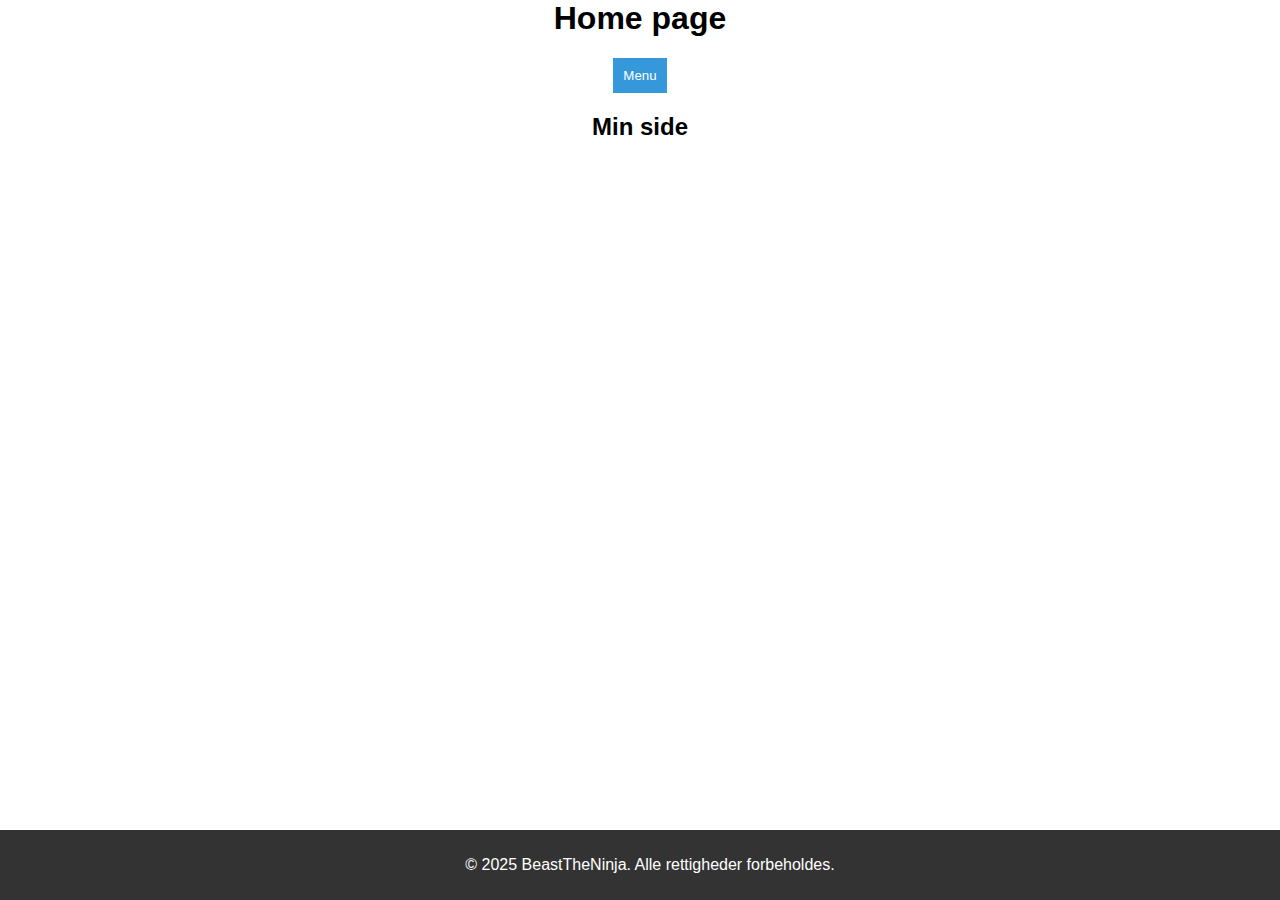
==== index.html @ 247b7978 "Initial commit" ====
<html lang="en">
<head>
    <meta charset="UTF-8">
    <meta name="viewport" content="width=device-width, initial-scale=1.0">
    <title></title>
    <link rel="stylesheet" href="assests/css/main.css">
    <script src="assests/js/main.js" defer></script>
</head>
<body>
    <!-- GLOBAL HEADER  -->
    <header>
        <h1>Home page</h1>
    </header>
    <!-- GLOBAL NAVBAR -->
    <nav>
        <div class="dropdown">
            <button class="dropbtn">Menu</button>
            <div class="dropdown-content">
                <a href="index.html">Hjem</a>
                <a href="#Om os">Om os</a>
                <a href="Kontakt os.html">Kontakt</a>
                <a href="login.html">LogIn</a>
                <a href="register.html">Registrer</a>
            </div>
        </div>
    </nav>
    <!-- MAIN CONTENT -->
     <main>
        <header> <h2>Min side</h2></header>
        
     </main>
     <footer>
        <p>&copy; 2025 BeastTheNinja. Alle rettigheder forbeholdes.</p>
    </footer>
</body>
</html>
---- assests/css/main.css ----
/* #region GLOBAL STYLES */
       body {
            font-family: Arial, sans-serif;
            margin: 0;
            padding: 0;
            text-align: center;
        }
        footer {
            background-color: #333;
            color: white;
            padding: 10px;
            position: fixed;
            bottom: 0;
            width: 100%;
        }
        input {
            display: block;
            margin: 10px auto;
            padding: 5px;
        }
        button {
            padding: 10px;
            background-color: #2ecc71;
            color: white;
            border: none;
            cursor: pointer;
        }
        /* #endregion */
        /* #region DROP DOWN MENU */
        .dropdown {
            position: relative;
            display: inline-block;
        }
        .dropbtn {
            background-color: #3498db;
            color: white;
            padding: 10px;
            border: none;
            cursor: pointer;
        }
        .dropdown-content {
            display: none;
            position: absolute;
            background-color: white;
            box-shadow: 0px 8px 16px rgba(0, 0, 0, 0.2);
            min-width: 100px;
        }
        .dropdown-content a {
            display: block;
            padding: 10px;
            text-decoration: none;
            color: black;
        }
        .dropdown:hover .dropdown-content {
            display: block;
        }
        /* #endregion */
        /* #region LOGIN REGISTER */
        .auth-container {
            margin: 20px;
        }
        /* #endregion */
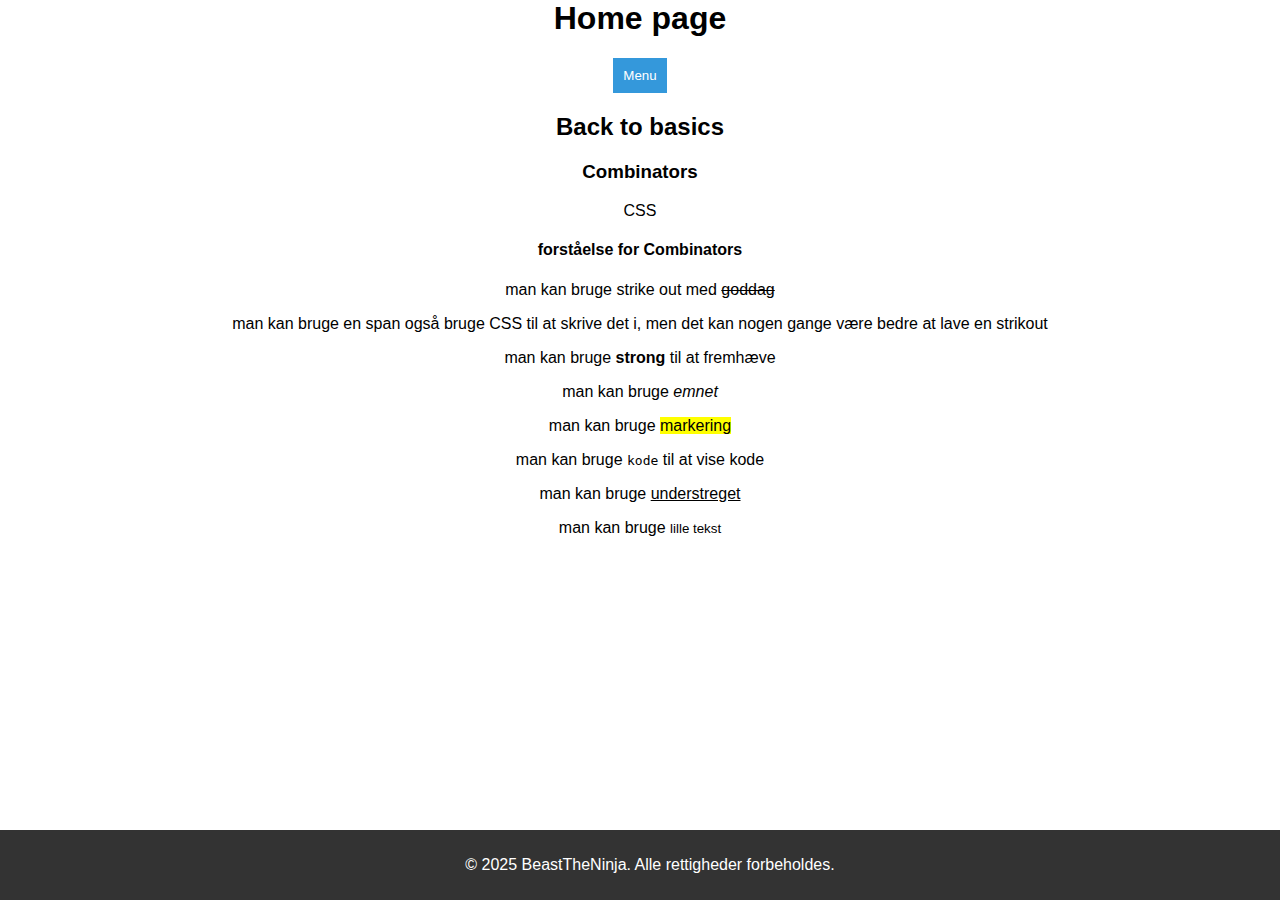
==== commit fed5c247: "combinators" ====
--- a/index.html
+++ b/index.html
@@ -2,13 +2,13 @@
 <head>
     <meta charset="UTF-8">
     <meta name="viewport" content="width=device-width, initial-scale=1.0">
-    <title></title>
+    <title>Combinators</title>
     <link rel="stylesheet" href="assests/css/main.css">
     <script src="assests/js/main.js" defer></script>
 </head>
 <body>
     <!-- GLOBAL HEADER  -->
-    <header>
+    <header class="global-header">
         <h1>Home page</h1>
     </header>
     <!-- GLOBAL NAVBAR -->
@@ -25,9 +25,28 @@
         </div>
     </nav>
     <!-- MAIN CONTENT -->
-     <main>
-        <header> <h2>Min side</h2></header>
-        
+     <main class="main-content">
+        <header class="main-header">
+            <h2>Back to basics</h2>
+        </header>
+        <!-- SECTION ONE -->
+        <section class="sect-One">
+            <h3>Combinators</h3>
+            <p>CSS</p>
+            <!-- ARTICLE ONE  -->
+            <article class="sect-One-article">
+                <h4>forståelse for Combinators</h4>
+                <p>man kan bruge strike out med <s>goddag</s></p>
+                <p>man kan bruge en span også bruge CSS til at skrive det i, men det kan nogen gange være bedre at lave en strikout</p>
+                <p>man kan bruge <strong>strong</strong> til at fremhæve</p>
+                <p>man kan bruge <em>emnet</em></p>
+                <p>man kan bruge <mark>markering</mark></p>
+                <p>man kan bruge <code>kode</code> til at vise kode</p>
+                <p>man kan bruge <u>understreget</u></p>
+                <p>man kan bruge <small>lille tekst</small></p>
+                
+            </article>
+        </section>
      </main>
      <footer>
         <p>&copy; 2025 BeastTheNinja. Alle rettigheder forbeholdes.</p>
--- a/assests/css/main.css
+++ b/assests/css/main.css
@@ -25,6 +25,9 @@
             border: none;
             cursor: pointer;
         }
+        /* main{} */
+        /* section{} */
+        /* article{} */
         /* #endregion */
         /* #region DROP DOWN MENU */
         .dropdown {
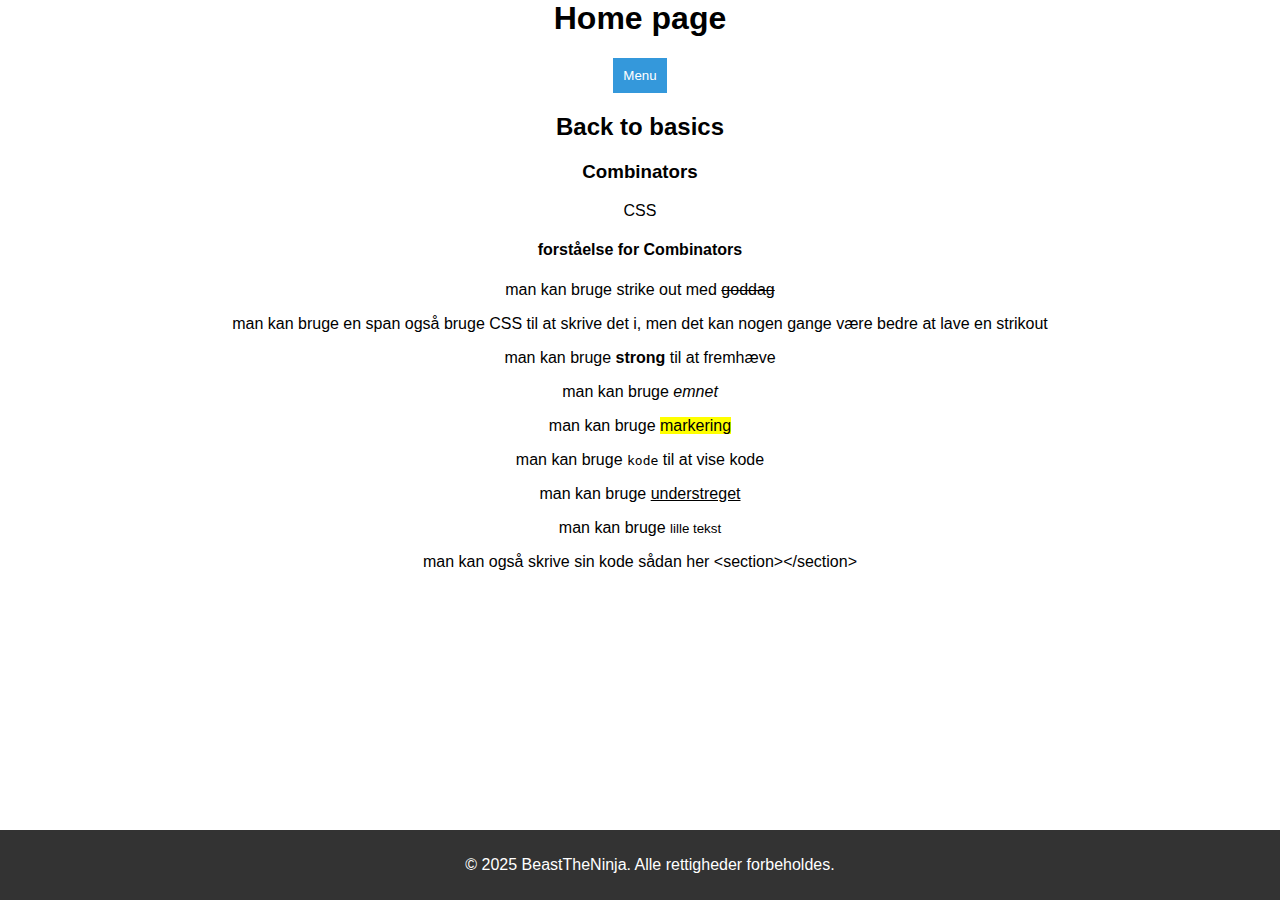
==== commit 1d8ae815: "update #1" ====
--- a/index.html
+++ b/index.html
@@ -17,8 +17,8 @@
             <button class="dropbtn">Menu</button>
             <div class="dropdown-content">
                 <a href="index.html">Hjem</a>
-                <a href="#Om os">Om os</a>
-                <a href="Kontakt os.html">Kontakt</a>
+                <a href="#Omos">Om os</a>
+                <a href="Kontaktos.html">Kontakt</a>
                 <a href="login.html">LogIn</a>
                 <a href="register.html">Registrer</a>
             </div>
@@ -44,7 +44,7 @@
                 <p>man kan bruge <code>kode</code> til at vise kode</p>
                 <p>man kan bruge <u>understreget</u></p>
                 <p>man kan bruge <small>lille tekst</small></p>
-                
+                <p>man kan også skrive sin kode sådan her &#60;section&#62;&#60;/section&#62;</p>
             </article>
         </section>
      </main>
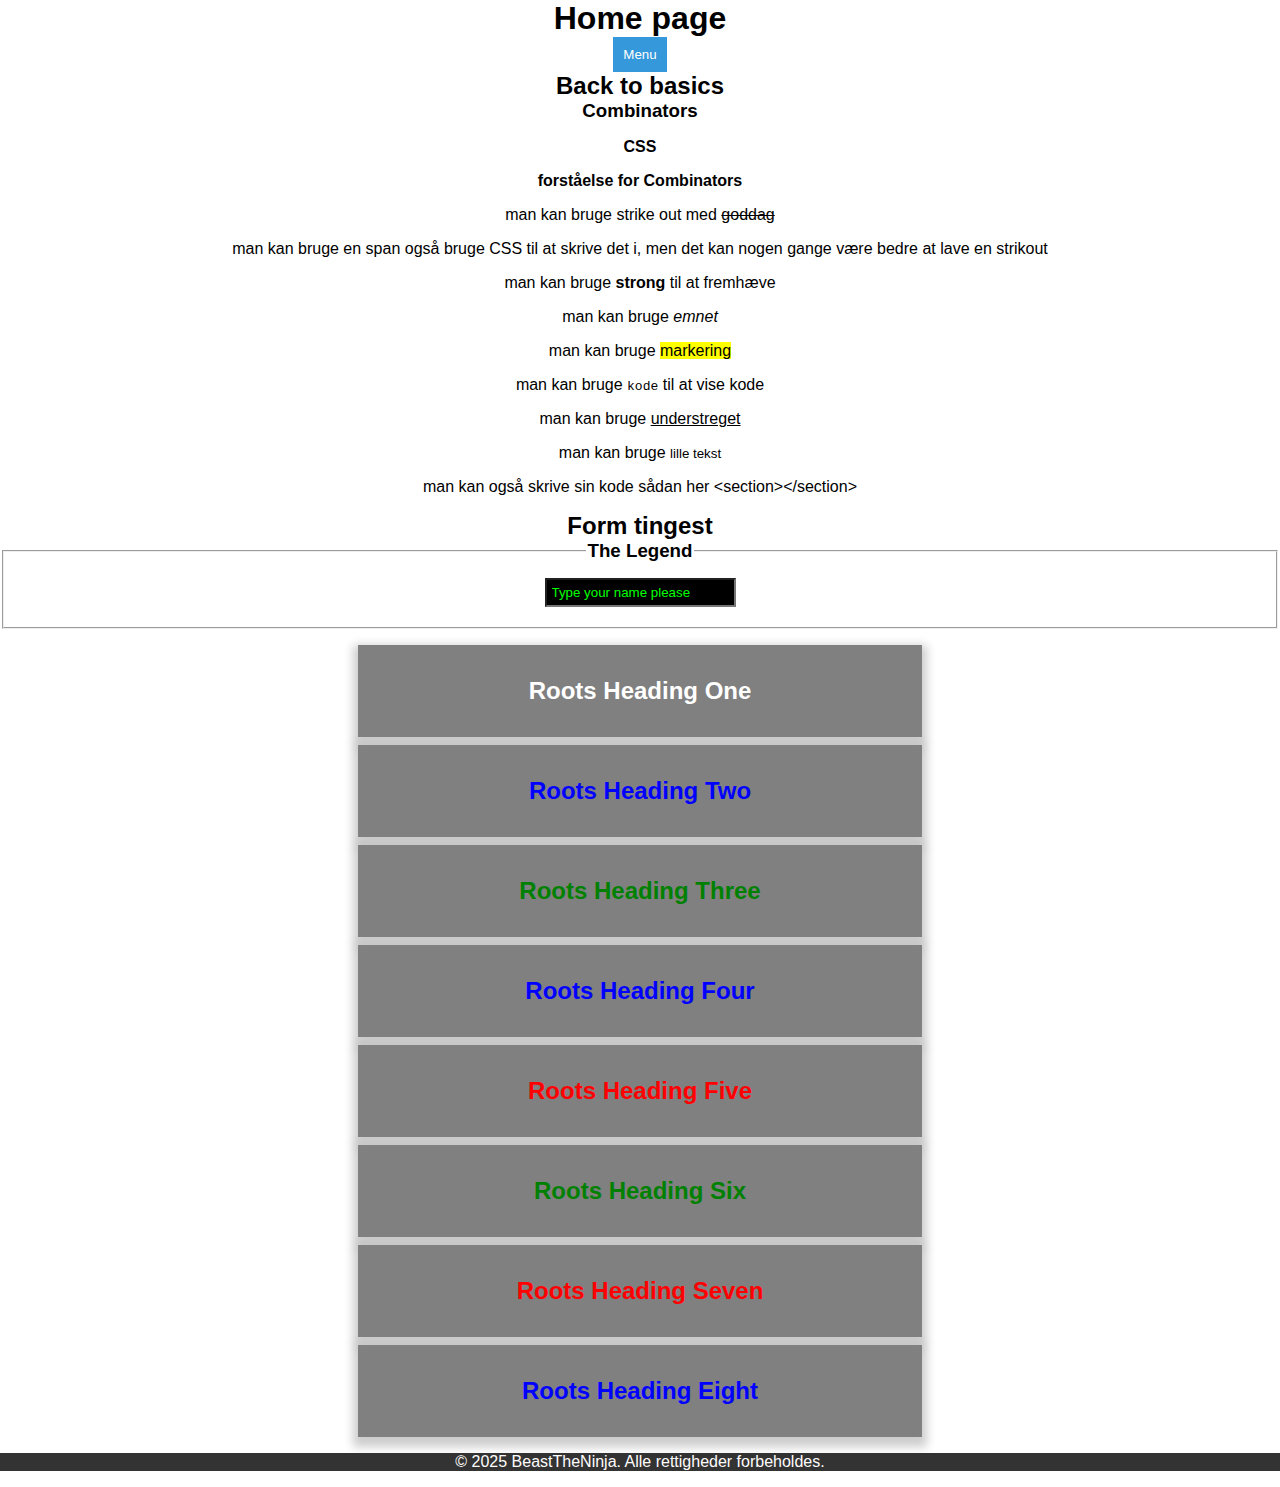
==== commit bb5d05ef: "update #2" ====
--- a/index.html
+++ b/index.html
@@ -32,7 +32,7 @@
         <!-- SECTION ONE -->
         <section class="sect-One">
             <h3>Combinators</h3>
-            <p>CSS</p>
+            <p><strong>CSS</strong></p>
             <!-- ARTICLE ONE  -->
             <article class="sect-One-article">
                 <h4>forståelse for Combinators</h4>
@@ -47,6 +47,27 @@
                 <p>man kan også skrive sin kode sådan her &#60;section&#62;&#60;/section&#62;</p>
             </article>
         </section>
+        <!-- SECTION TWO -->
+        <section class="selection-form">
+            <header><h2>Form tingest</h2></header>
+                <form action="thank-you.html">
+                    <fieldset>
+                        <legend><h3>The Legend</h3></legend>
+                        <input type="text" class="itt" placeholder="Type your name please">
+                    </fieldset>
+                </form>
+        </section>
+        <!-- SECTION THREE -->
+        <section>
+            <header><h3>Roots Heading One</h3></header>
+                <h3>Roots Heading Two</h3>
+                <h3>Roots Heading Three</h3>
+                <h3>Roots Heading Four</h3>
+                <h3>Roots Heading Five</h3>
+                <h3>Roots Heading Six</h3>
+                <h3>Roots Heading Seven</h3>
+                <h3>Roots Heading Eight</h3>
+        </section>
      </main>
      <footer>
         <p>&copy; 2025 BeastTheNinja. Alle rettigheder forbeholdes.</p>
--- a/assests/css/main.css
+++ b/assests/css/main.css
@@ -6,10 +6,10 @@
             text-align: center;
         }
         footer {
-            background-color: #333;
-            color: white;
-            padding: 10px;
-            position: fixed;
+            background-color: #333333;
+            color: #fffcfc;
+            padding: 0;
+            position: relative;
             bottom: 0;
             width: 100%;
         }
@@ -25,9 +25,40 @@
             border: none;
             cursor: pointer;
         }
-        /* main{} */
-        /* section{} */
-        /* article{} */
+        h1,h2,h3,h4,h5,h6 {
+            margin: 0;
+            padding: 0;
+        }
+        section:last-of-type h3{
+            max-width: 500px;
+            font-size: 2.1rem;
+            text-align: center;
+            margin: 0.5rem auto;
+            padding: 2rem;
+            background-color: black;
+            color: white;
+            background-color: gray;
+            box-shadow: 0 5px 9px 5px #00000033;
+            font-size: 1.5rem;
+        }
+        /* PSUEDOCLASSES */
+         section header ~ h3:nth-child(odd) {
+            color: red;
+        }
+         section header ~ h3:nth-child(even) {
+            color: blue;
+        }
+        section header ~ h3:nth-child(3n) {
+            color: green;
+        }
+        .selection-form form input {
+            background-color: black;
+            color: white;
+        }
+        /* PSEUDO ELEMENTS */
+        .selection-form form input::placeholder{
+            color: lime;
+        }
         /* #endregion */
         /* #region DROP DOWN MENU */
         .dropdown {
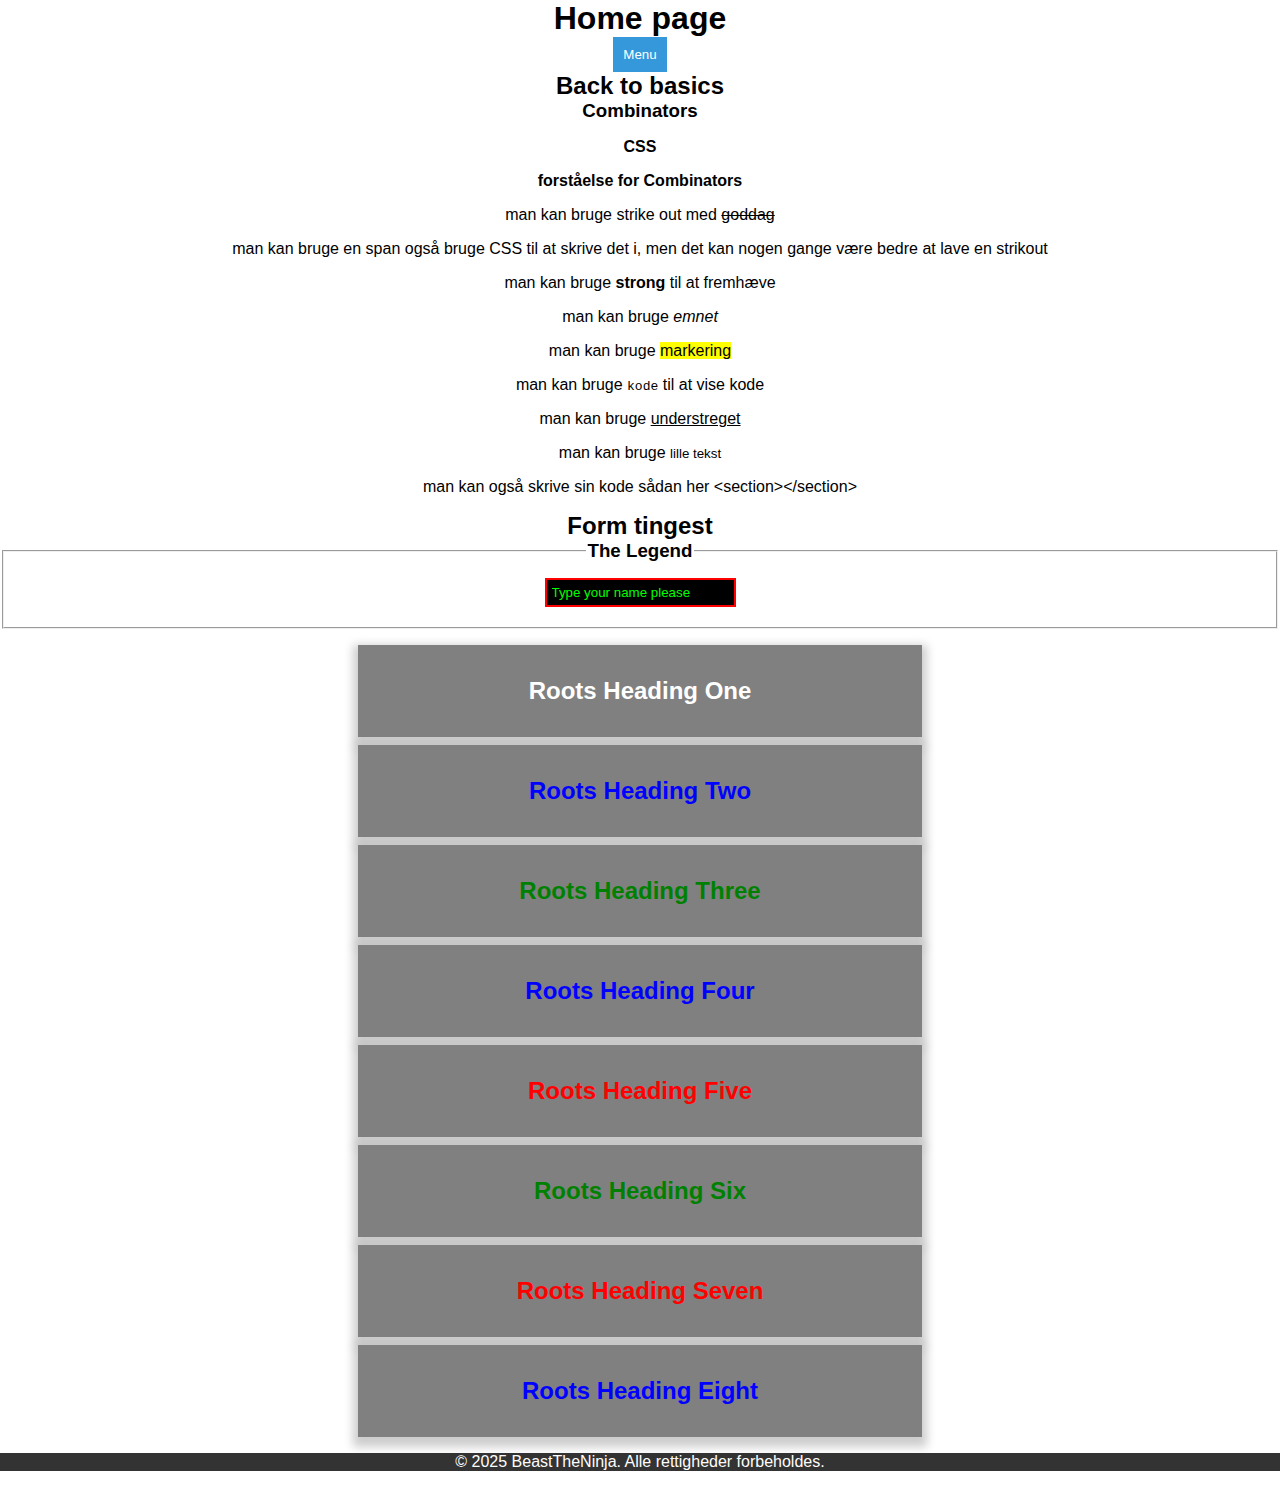
==== commit 0d950274: "update #4" ====
--- a/index.html
+++ b/index.html
@@ -53,7 +53,7 @@
                 <form action="thank-you.html">
                     <fieldset>
                         <legend><h3>The Legend</h3></legend>
-                        <input type="text" class="itt" placeholder="Type your name please">
+                        <input type="text" id="txtName" placeholder="Type your name please" required>
                     </fieldset>
                 </form>
         </section>
--- a/assests/css/main.css
+++ b/assests/css/main.css
@@ -51,14 +51,6 @@
         section header ~ h3:nth-child(3n) {
             color: green;
         }
-        .selection-form form input {
-            background-color: black;
-            color: white;
-        }
-        /* PSEUDO ELEMENTS */
-        .selection-form form input::placeholder{
-            color: lime;
-        }
         /* #endregion */
         /* #region DROP DOWN MENU */
         .dropdown {
@@ -94,3 +86,19 @@
             margin: 20px;
         }
         /* #endregion */
+        /* #region FORMS  */
+        .selection-form form input {
+            background-color: black;
+            color: white;
+        }
+        /* PSEUDO ELEMENTS */
+        .selection-form form input::placeholder {
+            color: lime;
+        }
+        .selection-form form input:invalid {
+            border: 2px solid red;
+        }
+        .selection-form form input:valid {
+            border: 2px solid green;
+        }
+        /* #endregion */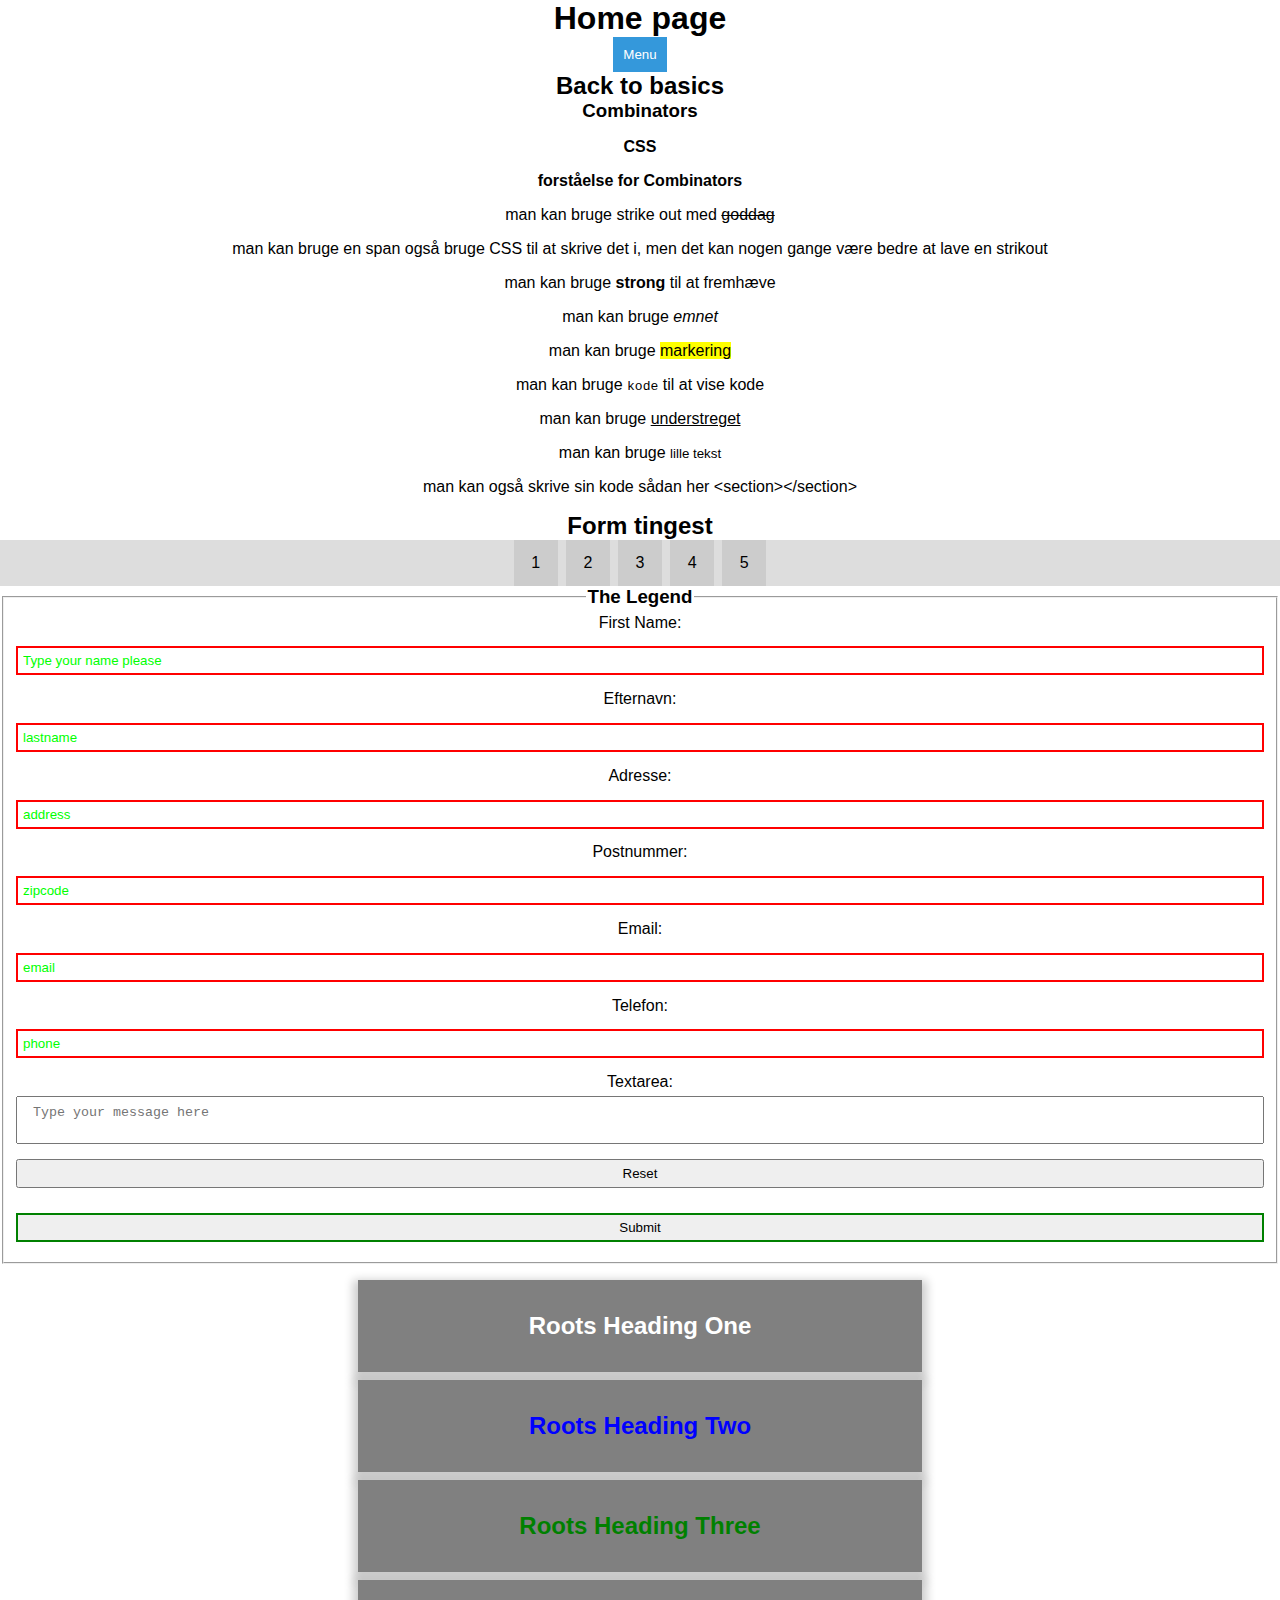
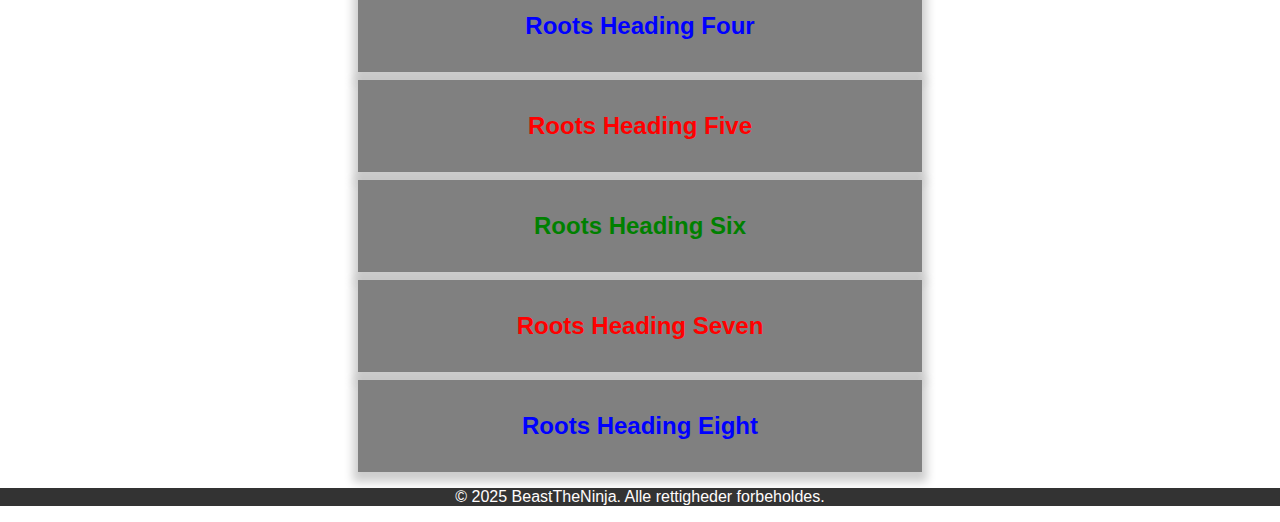
==== commit 05469866: "update #5" ====
--- a/index.html
+++ b/index.html
@@ -50,10 +50,32 @@
         <!-- SECTION TWO -->
         <section class="selection-form">
             <header><h2>Form tingest</h2></header>
+        <div>
+            <div>1</div>
+            <div>2</div>
+            <div>3</div>
+            <div>4</div>
+            <div>5</div>
+        </div>
                 <form action="thank-you.html">
                     <fieldset>
                         <legend><h3>The Legend</h3></legend>
+                        <label for="txtName">First Name:</label>
                         <input type="text" id="txtName" placeholder="Type your name please" required>
+                        <label for="lastname">Efternavn:</label>
+                        <input type="text" id="lastname" name="lastname" placeholder="lastname" required>
+                        <label for="address">Adresse:</label>
+                        <input type="text" id="address" name="address" placeholder="address" required>
+                        <label for="zipcode">Postnummer:</label>
+                        <input type="text" id="zipcode" name="zipcode" placeholder="zipcode" required>
+                        <label for="email">Email:</label>
+                        <input type="email" id="email" name="email" placeholder="email" required>
+                        <label for="phone">Telefon:</label>
+                        <input type="tel" id="phone" name="phone" placeholder="phone" required>
+                        <label for="txtArea">Textarea:</label>
+                        <textarea id="txtArea" name="txtArea" placeholder="Type your message here" required></textarea>
+                        <input type="reset" value="Reset">
+                        <input type="submit" value="Submit">
                     </fieldset>
                 </form>
         </section>
--- a/assests/css/main.css
+++ b/assests/css/main.css
@@ -87,9 +87,34 @@
         }
         /* #endregion */
         /* #region FORMS  */
-        .selection-form form input {
-            background-color: black;
-            color: white;
+        .selection-form form fieldset input,
+        .selection-form form fieldset label,
+        .selection-form form fieldset textarea {
+            display: block;
+            width: 100%;
+        }
+        .selection-form > div{
+            display: flex;
+            justify-content: center;
+            align-items: center;
+            gap: 0.5rem;
+            background-color: #dddddd;
+        }
+        .selection-form div div{
+            line-height: 30px;
+            padding: 0.5rem 1.1rem;
+            background-color: #cccccc;
+        }
+        .selection-form form fieldset {
+            display: flex;
+            flex-direction: column;
+           gap: 0.3rem;
+           
+        }
+        .selection-form form fieldset textarea {
+            display: block;
+            padding: 0.5rem 1rem;
+            resize: none;
         }
         /* PSEUDO ELEMENTS */
         .selection-form form input::placeholder {
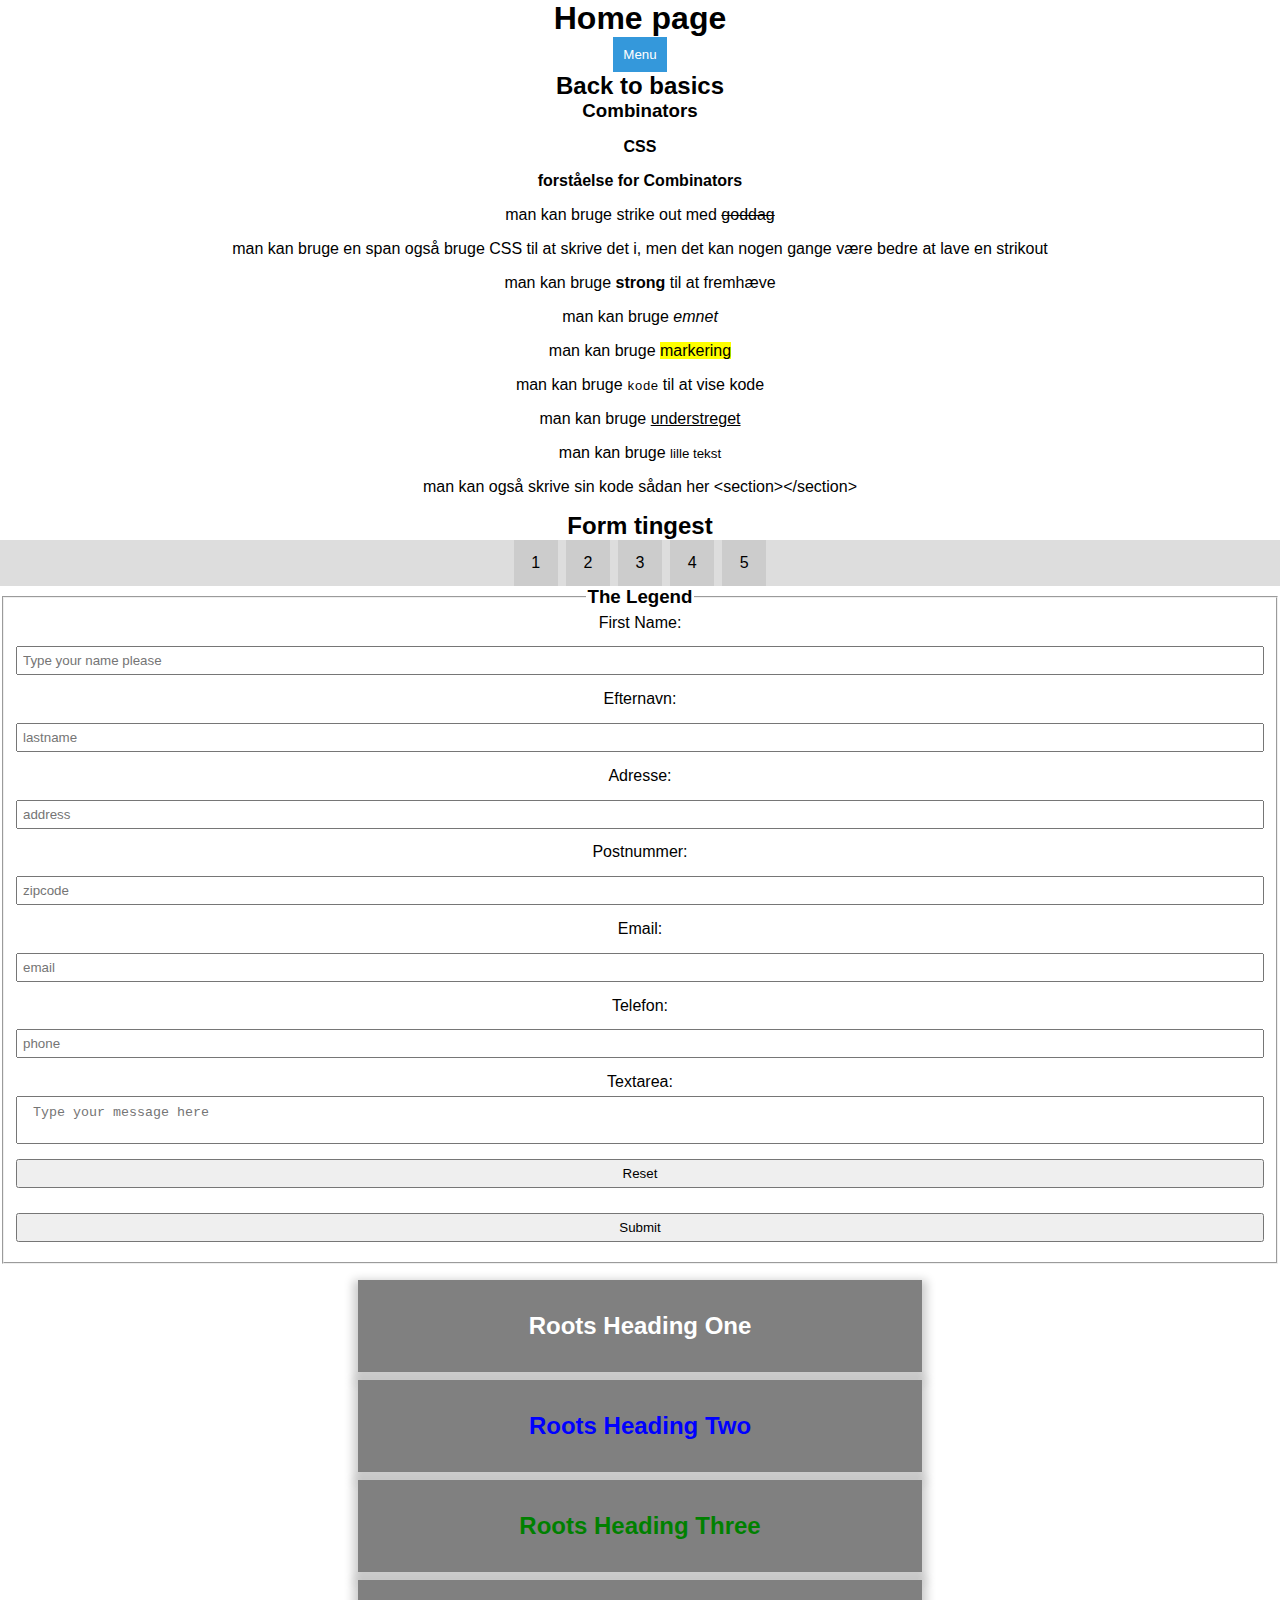
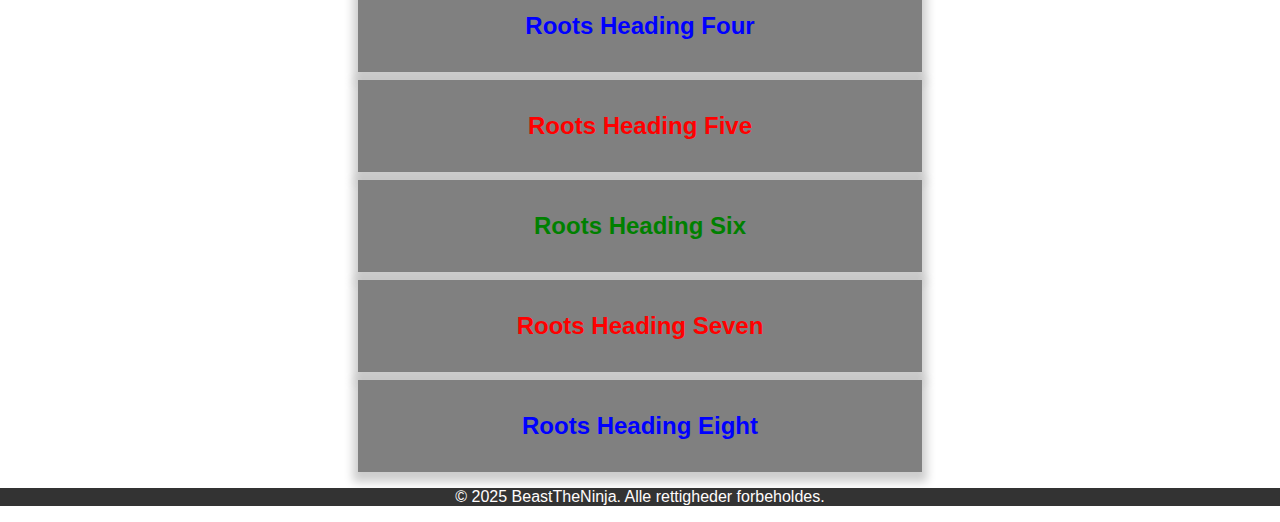
==== commit 656c6f39: "update #6" ====
--- a/index.html
+++ b/index.html
@@ -60,22 +60,22 @@
                 <form action="thank-you.html">
                     <fieldset>
                         <legend><h3>The Legend</h3></legend>
-                        <label for="txtName">First Name:</label>
-                        <input type="text" id="txtName" placeholder="Type your name please" required>
-                        <label for="lastname">Efternavn:</label>
-                        <input type="text" id="lastname" name="lastname" placeholder="lastname" required>
-                        <label for="address">Adresse:</label>
-                        <input type="text" id="address" name="address" placeholder="address" required>
-                        <label for="zipcode">Postnummer:</label>
-                        <input type="text" id="zipcode" name="zipcode" placeholder="zipcode" required>
-                        <label for="email">Email:</label>
-                        <input type="email" id="email" name="email" placeholder="email" required>
-                        <label for="phone">Telefon:</label>
-                        <input type="tel" id="phone" name="phone" placeholder="phone" required>
-                        <label for="txtArea">Textarea:</label>
-                        <textarea id="txtArea" name="txtArea" placeholder="Type your message here" required></textarea>
-                        <input type="reset" value="Reset">
-                        <input type="submit" value="Submit">
+                            <label for="txtName">First Name:</label>
+                            <input type="text" id="txtName" placeholder="Type your name please" required>
+                            <label for="lastname">Efternavn:</label>
+                            <input type="text" id="lastname" name="lastname" placeholder="lastname" required>
+                            <label for="address">Adresse:</label>
+                            <input type="text" id="address" name="address" placeholder="address" required>
+                            <label for="zipcode">Postnummer:</label>
+                            <input type="text" id="zipcode" name="zipcode" placeholder="zipcode" required>
+                            <label for="email">Email:</label>
+                            <input type="email" id="email" name="email" placeholder="email" required>
+                            <label for="phone">Telefon:</label>
+                            <input type="tel" id="phone" name="phone" placeholder="phone" required>
+                            <label for="txtArea">Textarea:</label>
+                            <textarea id="txtArea" name="txtArea" placeholder="Type your message here"></textarea>
+                            <input type="reset" value="Reset">
+                            <input type="submit" value="Submit">
                     </fieldset>
                 </form>
         </section>
--- a/assests/css/main.css
+++ b/assests/css/main.css
@@ -117,13 +117,4 @@
             resize: none;
         }
         /* PSEUDO ELEMENTS */
-        .selection-form form input::placeholder {
-            color: lime;
-        }
-        .selection-form form input:invalid {
-            border: 2px solid red;
-        }
-        .selection-form form input:valid {
-            border: 2px solid green;
-        }
         /* #endregion */